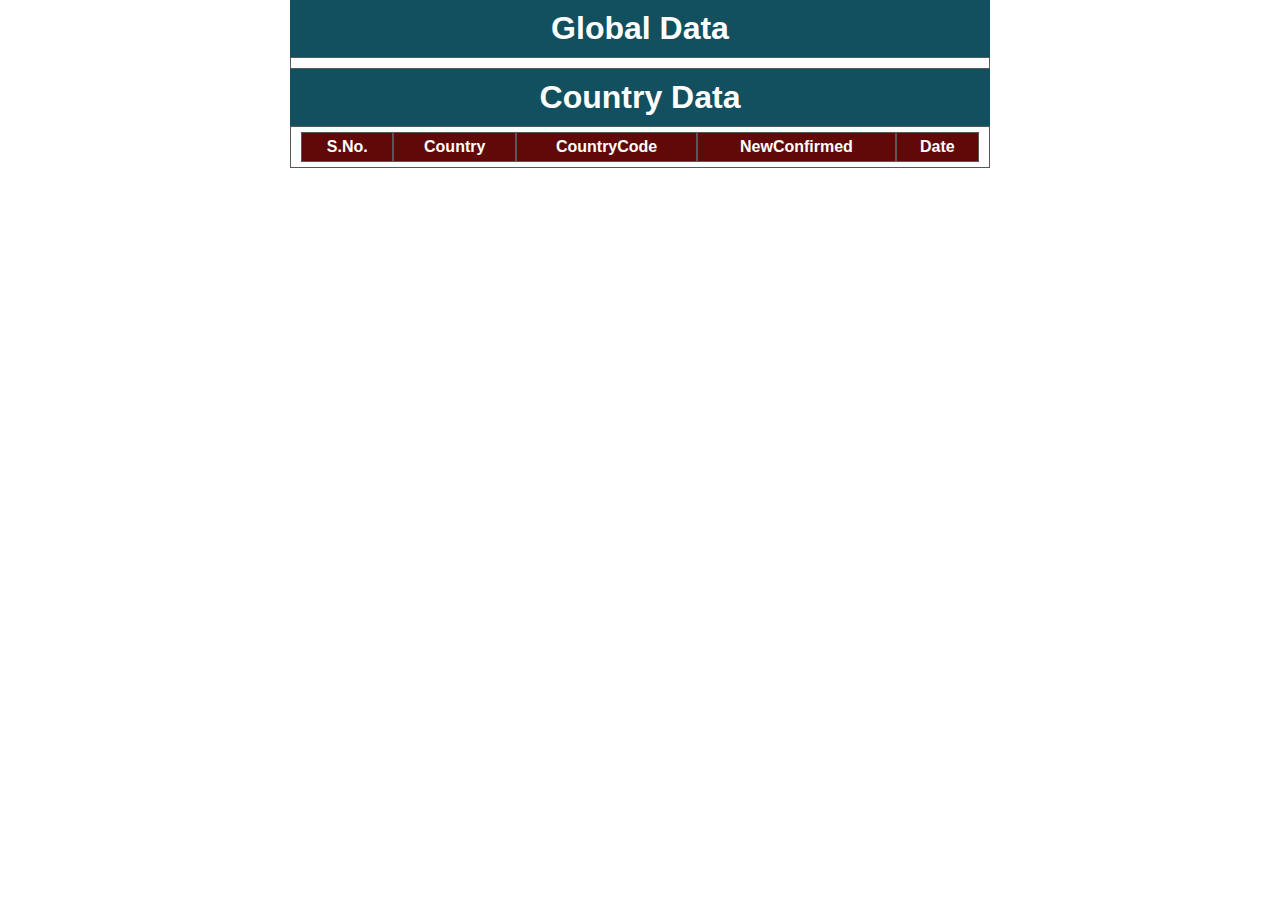
==== covid.html @ 0a70c740 "change name covid" ====
<!DOCTYPE html>
<html lang="en">

<head>
    <meta charset="UTF-8">
    <meta http-equiv="X-UA-Compatible" content="IE=edge">
    <meta name="viewport" content="width=device-width, initial-scale=1.0">
    <title>Wheater Api</title>
    <style>
        *{
            margin: 0;
            padding: 0;
            box-sizing: border-box;
            font-family: sans-serif;
        }
        .container{
            max-width: 700px;
            height: auto;
            margin: 0 auto;
        }
        h1{
            text-align: center;
            color: white;
            background-color: rgb(18 80 95);
            padding: 10px 20px;
        }
        table,td,th{
            border: 1px solid rgb(88, 88, 88);
            border-spacing: 0;
            padding: 5px 10px;
            text-align: center;
        }
        table{
            width: 100%;
        }
        tr:nth-child(2n + 1){
            background-color: rgb(70, 189, 216);
        }
        tr:nth-child(2n){
            background-color: rgb(117, 229, 255);
        }
        td{
            font-size: 0.7rem;
        }
        th{
            background: rgb(97, 9, 9);
            color: white;
        }
    </style>
</head>

<body>

    <div class="container">
        <div id="first">
            <h1>Global Data</h1>
            <table id="global">
               
            </table>
        </div>
        <div id="second">
            <h1>Country Data</h1>
            <table id="country">
                <tr>
                    <th>S.No.</th>
                    <th>Country</th>
                    <th>CountryCode</th>
                    <th>NewConfirmed</th>
                    <th>Date</th>
                </tr>
            </table>
        </div>
    </div>

    




    <script src="js/jquery-3.6.0.min.js"></script>
    <script>
        $(document).ready(function () {
           

            $.ajax({
                url : 'https://api.covid19api.com/summary',
                type: 'GET',
                dataType: 'JSON',
                headers: {
                    "x-rapidapi-host": "weatherapi-com.p.rapidapi.com",
                    "x-rapidapi-key": "93d6c5bbf3msh60df59049663295p1f09cajsn208aadd8d761"
                },
                success: function(data){
                    // console.log(data);
                    // console.log(data.Global);
                    $.each(data.Global , function(key, value){
                        $('#global').append('<tr><td>'+key+'</td><td>'+value+'</td></tr>');
                    })

                    console.log(data.Countries);
                    // for (let i = 0; i < data.Countries.length; i++) {
                        
                        $.each(data.Countries , function(key, value){
                            $('#country').append('<tr><td>'+key+'</td><td>'+value.Country+'</td><td>'+value.CountryCode+'</td><td>'+value.NewConfirmed+'</td><td>'+value.Date+'</td></tr>');
                        })
                    // }
                    
                }
            })





        })
    </script>
</body>

</html>
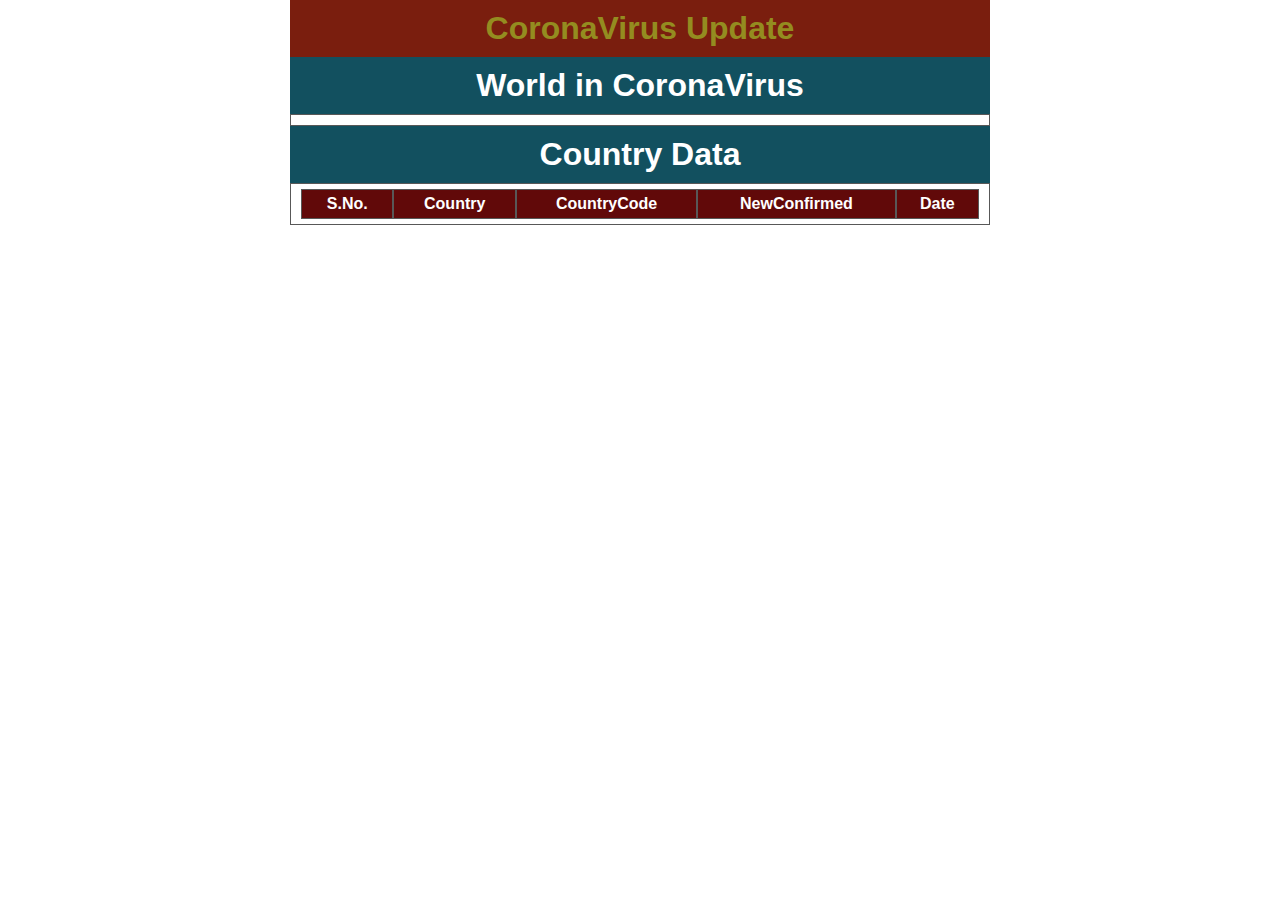
==== commit 055f20b0: "Navbar Add in covid 19 app" ====
--- a/covid.html
+++ b/covid.html
@@ -46,14 +46,19 @@
             background: rgb(97, 9, 9);
             color: white;
         }
+        .nav{
+            background: rgb(122, 30, 14);
+            color: rgb(148, 140, 32);
+        }
     </style>
 </head>
 
 <body>
 
     <div class="container">
+        <h1 class="nav">CoronaVirus Update</h1>
         <div id="first">
-            <h1>Global Data</h1>
+            <h1>World in CoronaVirus</h1>
             <table id="global">
                
             </table>
@@ -97,14 +102,10 @@
                         $('#global').append('<tr><td>'+key+'</td><td>'+value+'</td></tr>');
                     })
 
-                    console.log(data.Countries);
-                    // for (let i = 0; i < data.Countries.length; i++) {
-                        
                         $.each(data.Countries , function(key, value){
                             $('#country').append('<tr><td>'+key+'</td><td>'+value.Country+'</td><td>'+value.CountryCode+'</td><td>'+value.NewConfirmed+'</td><td>'+value.Date+'</td></tr>');
                         })
-                    // }
-                    
+
                 }
             })
 
